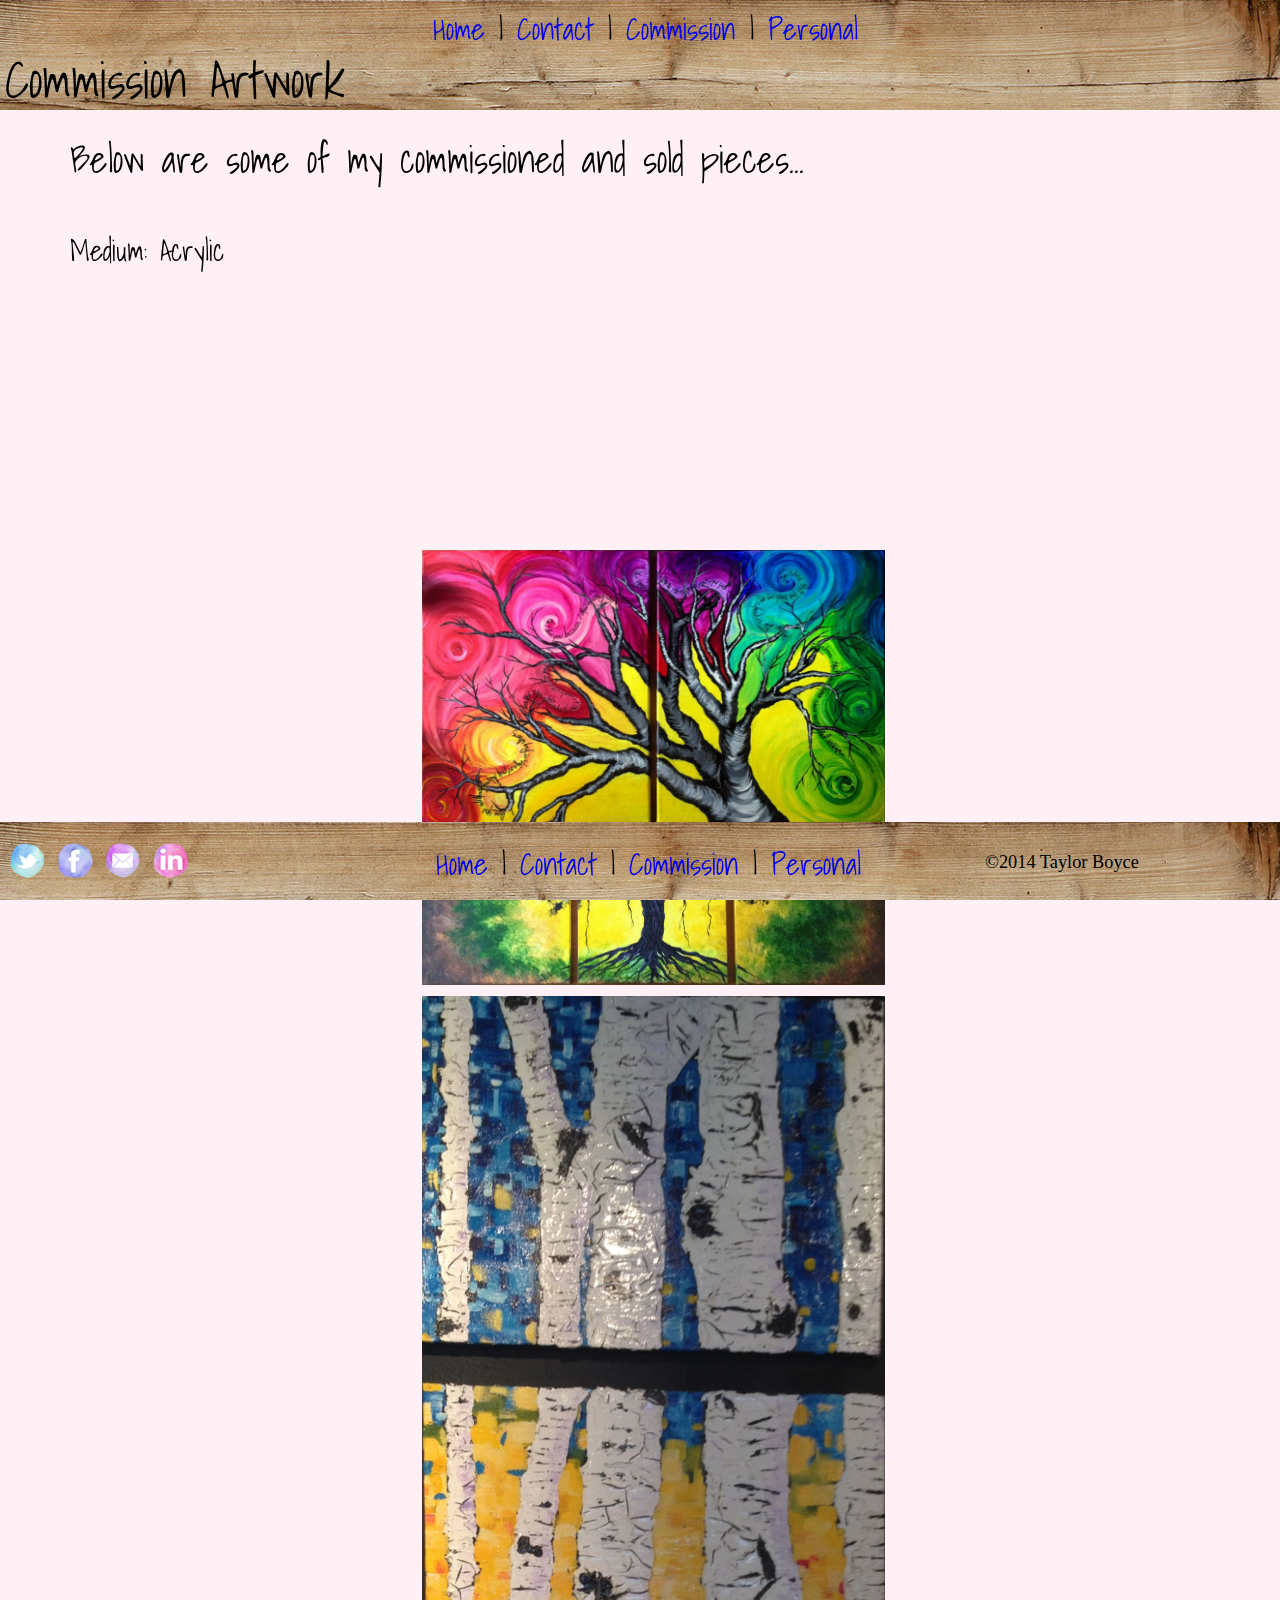
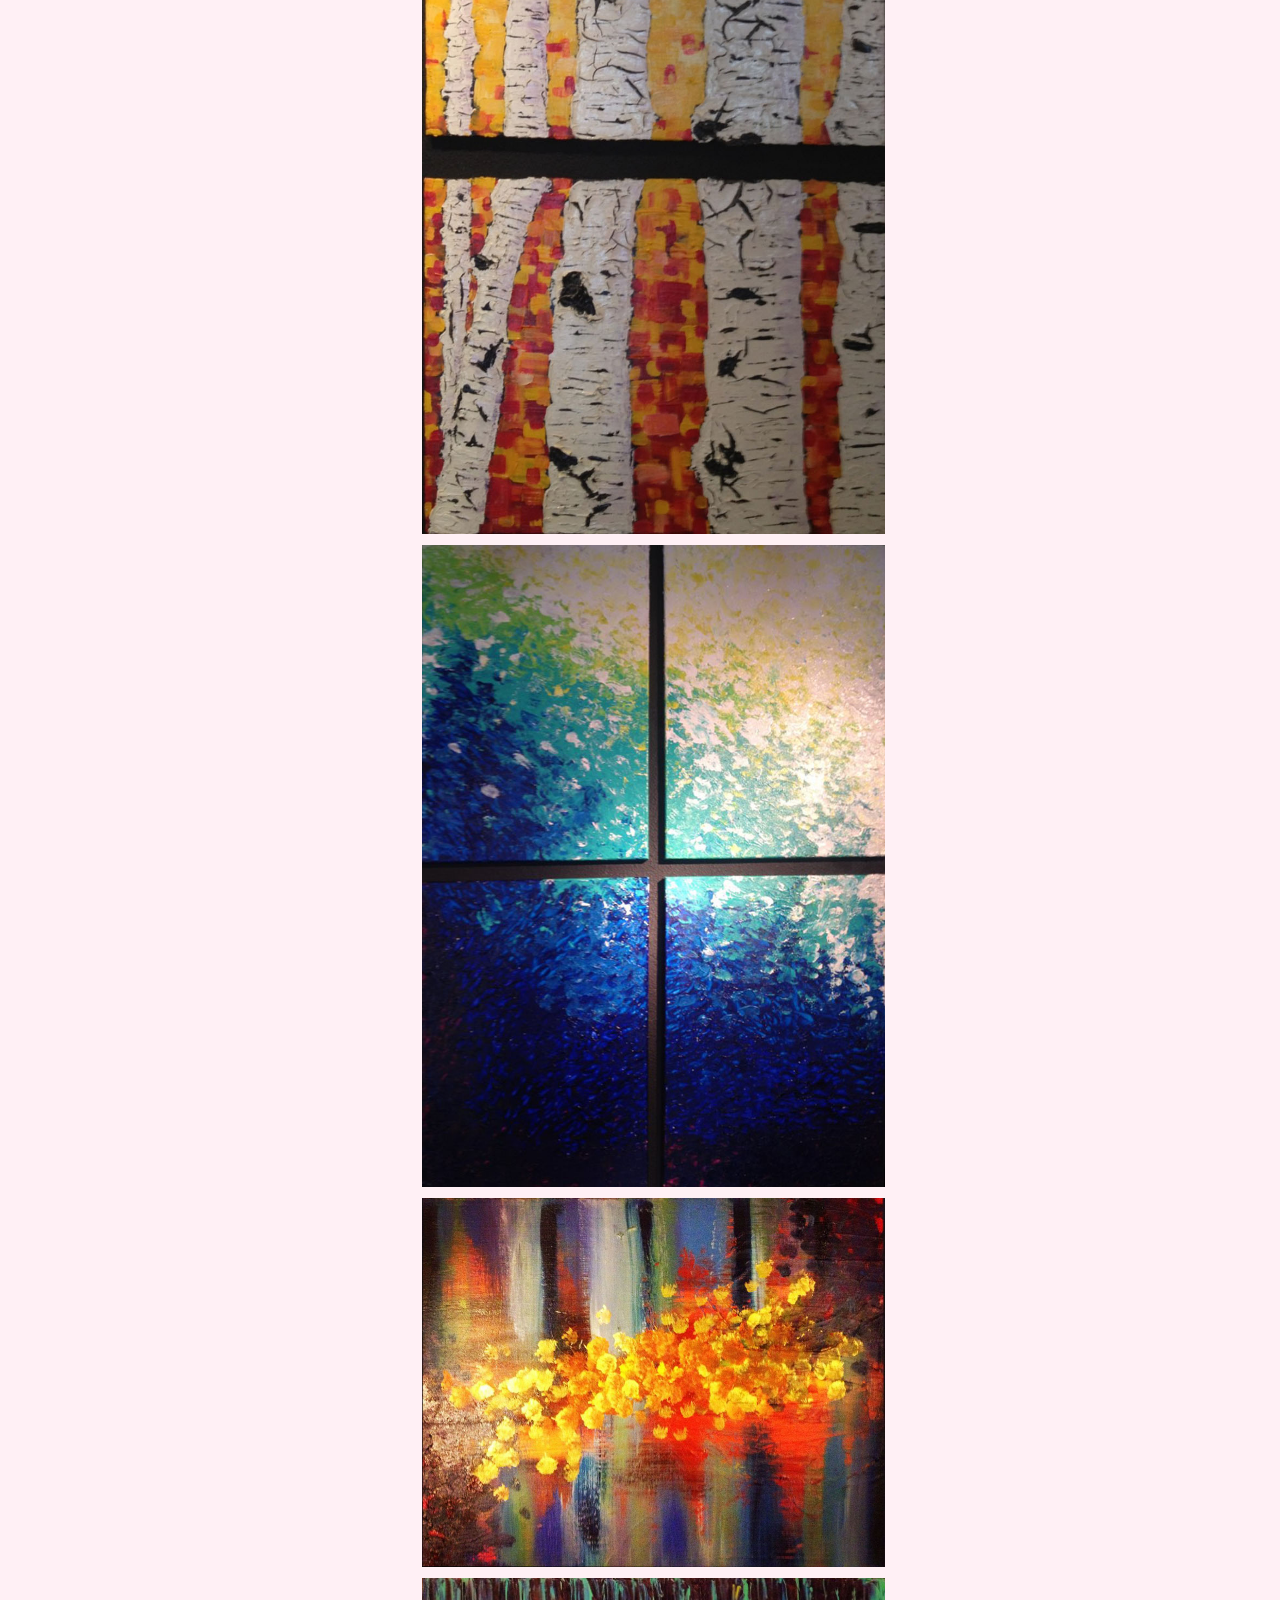
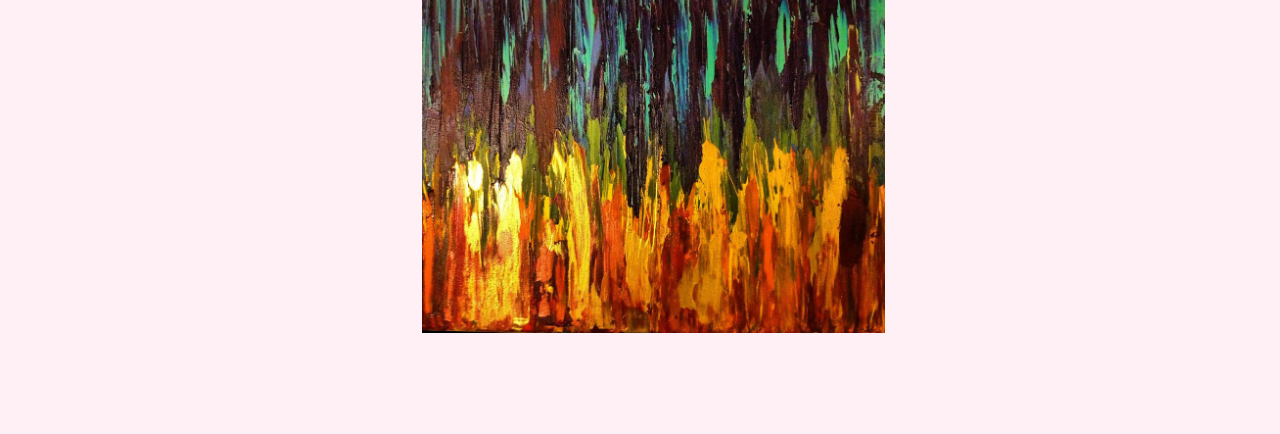
==== commission.html @ 78da39a7 "photo scroll seperate" ====
<!DOCTYPE html>
<html>
    <head>
        <title>Commissioned</title>
        <meta http-equiv="Content-Type" content="text/html; charset=UTF-8" />     
     <link rel="stylesheet" type="text/css" href="css\style.css" />
 <link href='http://fonts.googleapis.com/css?family=Shadows+Into+Light' rel='stylesheet' type='text/css'>
    <style type="text/css">
A:link {text-decoration: none}
A:visited {text-decoration: none}
A:active {text-decoration: none}
A:hover { font-weight:bold; color: black;}
</style>
    
    </head>
    
            <style>
        </style>
    <body>
         <div id="wrapper">
        <header>
            <h1>Commission Artwork</h1>

            
        </header>
 
        
        <nav>
            <a href="index.html">Home</a> | 
            <a href="contact.html">Contact</a> | 
            <a href="commission.html">Commission</a> | 
            <a href="personal.html">Personal</a> 
            
                
        </nav>
       <article>
        
                 <h2>Below are some of my commissioned and sold pieces...</h2>
                    <h3>Medium: Acrylic</h3>
          </article>
           <article2>
           <photos>
               <img src="images\leticia.jpg" alt="Acrylic" style="width:40%;">
                      
           <br>
               <img src="images\vat.jpg" alt="Acrylic" style="width:40%;">
                      
           <br>
               <img src="images\birch1.jpg" alt="Acrylic" style="width:40%;">
                      
           <br>
               <img src="images\submerged.jpg" alt="Acrylic" style="width:40%;">
                      
           <br>
               <img src="images\spring.jpg" alt="Acrylic" style="width:40%;">
                <br>
               <img src="images\incite.jpg" alt="Acrylic" style="width:40%;">

               <br><br><br>
           </photos>
        </article2>
        </div>
        <footer>
            <div>
    <a href="https://twitter.com/TaylorBoyce1"><img title="Twitter" src="images/aqua-green/twitter.png" alt="Twitter" width="35" height="35" /></a>
    
    <a href="https://www.facebook.com/Islingpaint"><img title="Facebook" src="images/blue-purple/facebook.png" alt="Facebook" width="35" height="35" /></a>

    <a href="mailto:&#116;&#098;&#111;&#121;&#099;&#101;&#064;&#117;&#102;&#108;&#046;&#101;&#100;&#117;"><img title="Email" src="images/purple-pink/email.png" alt="Email" width="35" height="35" /></a>

    <a href="https://www.linkedin.com/pub/taylor-boyce/a3/b56/348"><img title="LinkedIn" src="images/pink/linkedin.png" alt="LinkedIn" width="35" height="35" /></a>
           
            </div>
             
        
                <p><small>&copy;2014 Taylor Boyce</small></p>
            
            <nav>
            <a href="index.html">Home</a> | 
            <a href="contact.html">Contact</a> | 
            <a href="commission.html">Commission</a> | 
            <a href="personal.html">Personal</a> 
            
                
        </nav>
            
        </footer>
        
        
    
    </body>
        
        
        
        
        
        
        </html>
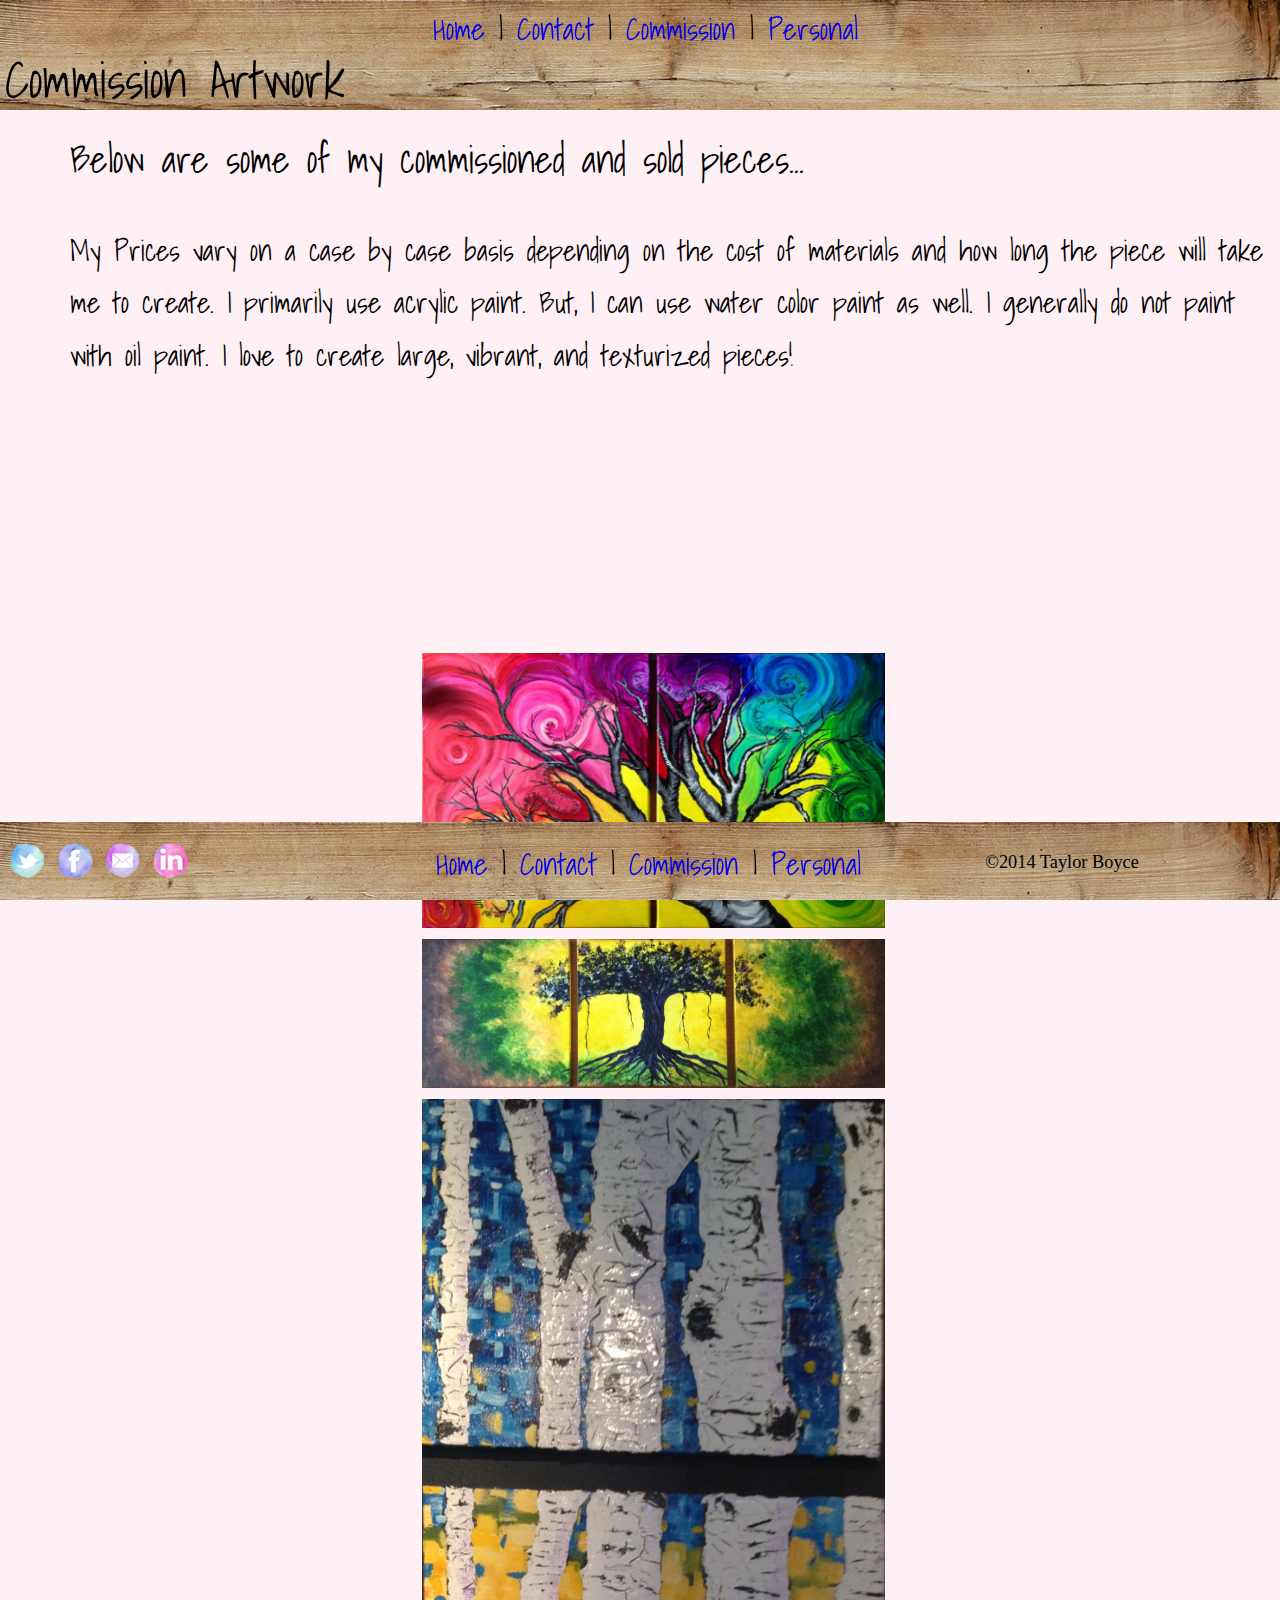
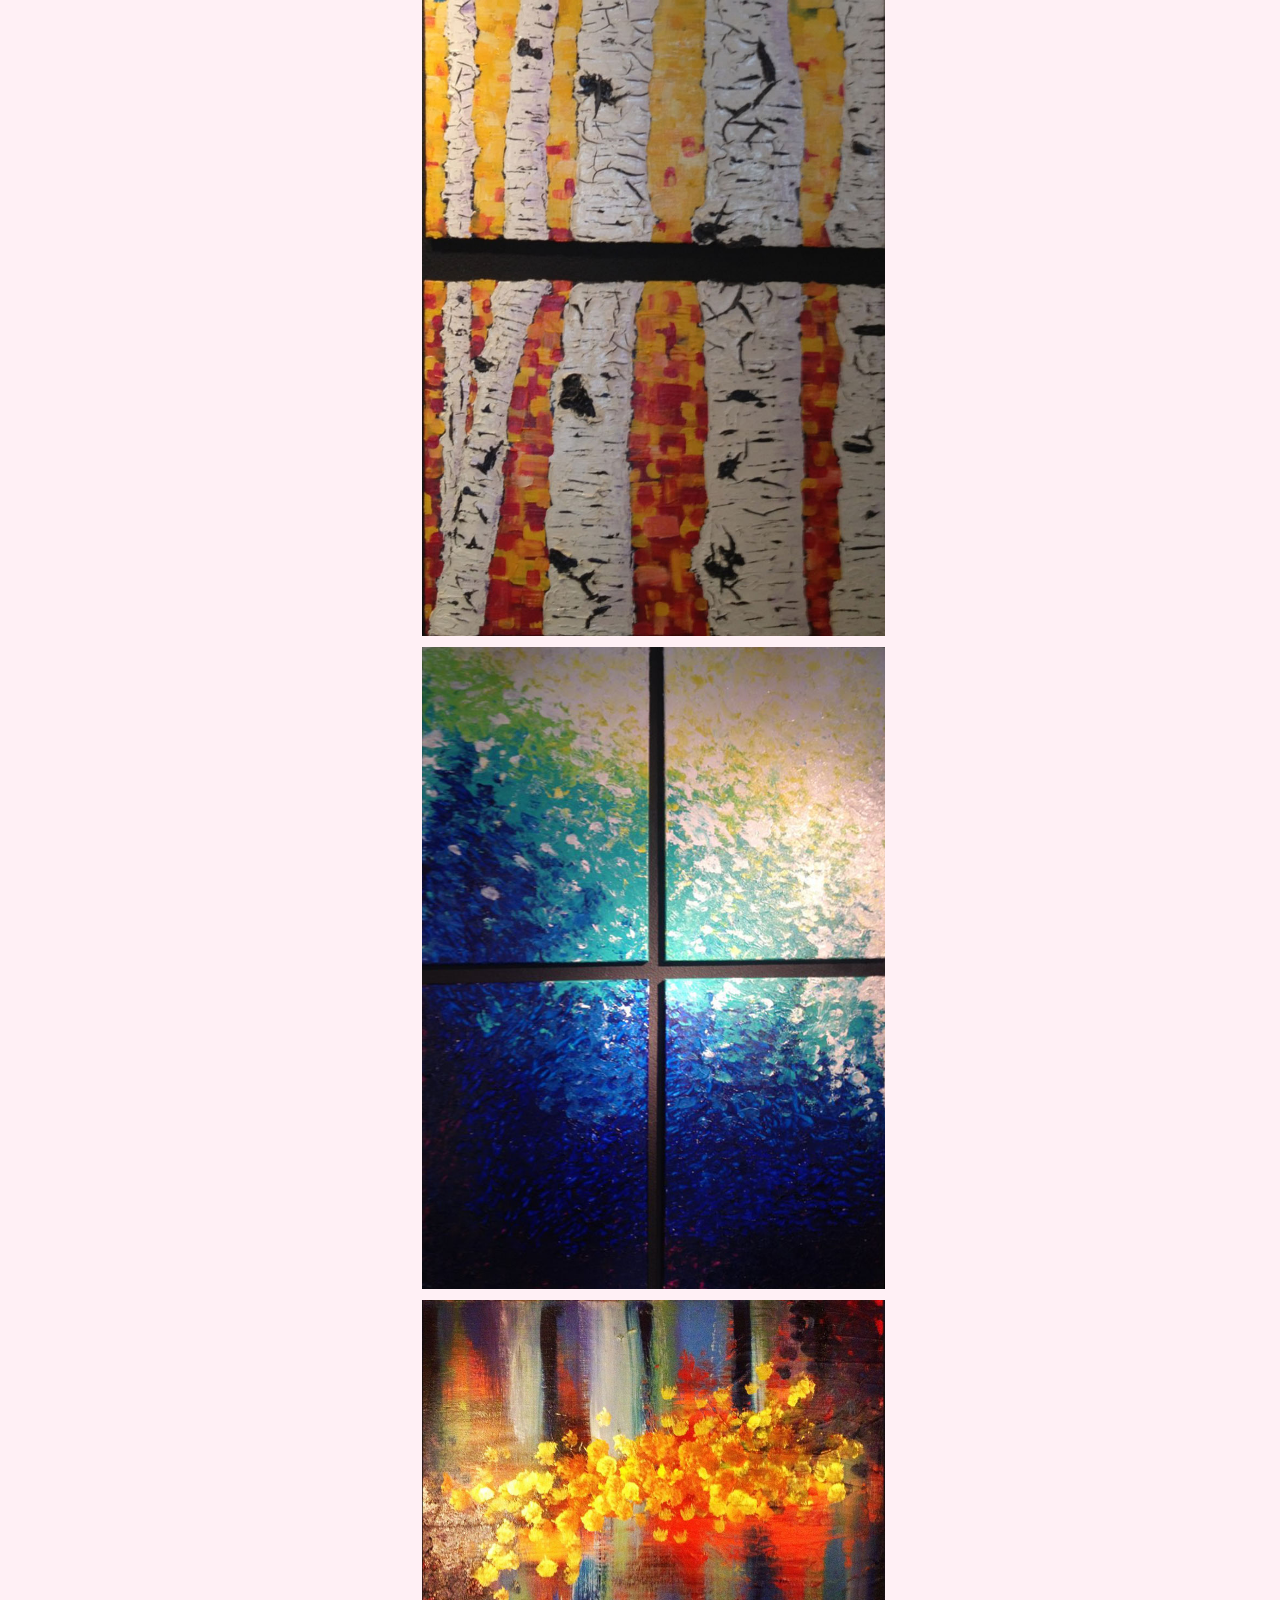
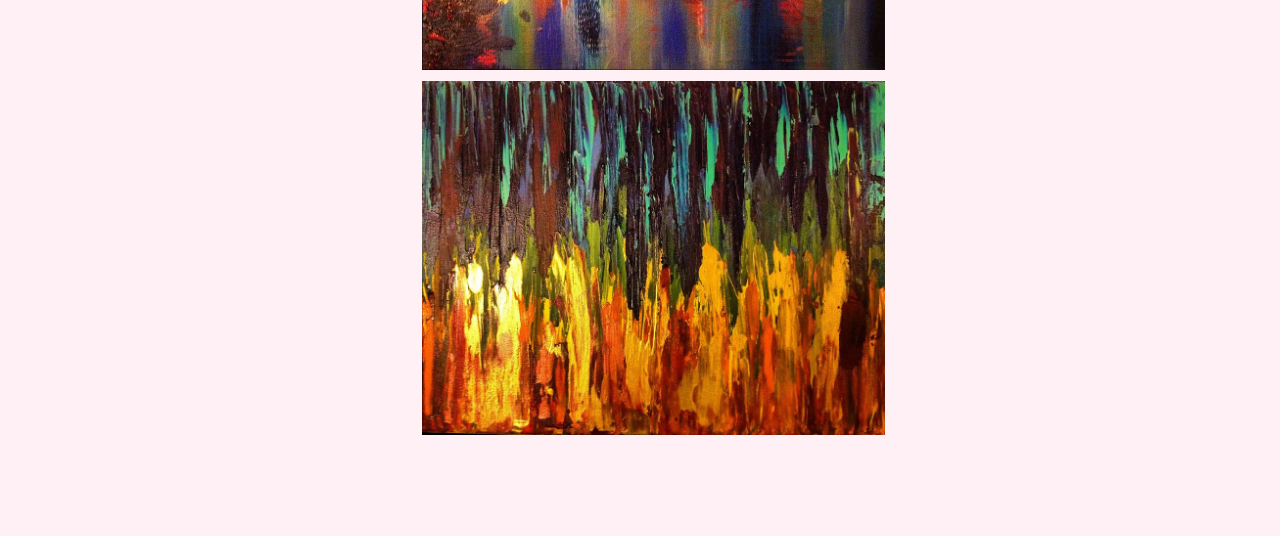
==== commit 291dd7d4: "content" ====
--- a/commission.html
+++ b/commission.html
@@ -46,7 +46,7 @@
        <article>
         
                  <h2>Below are some of my commissioned and sold pieces...</h2>
-                    <h3>Medium: Acrylic</h3>
+                    <h3>My Prices vary on a case by case basis depending on the cost of materials and how long the piece will take me to create. I primarily use acrylic paint. But, I can use water color paint as well. I generally do not paint with oil paint. I love to create large, vibrant, and texturized pieces! </h3>
           </article>
            <article2>
            <photos>
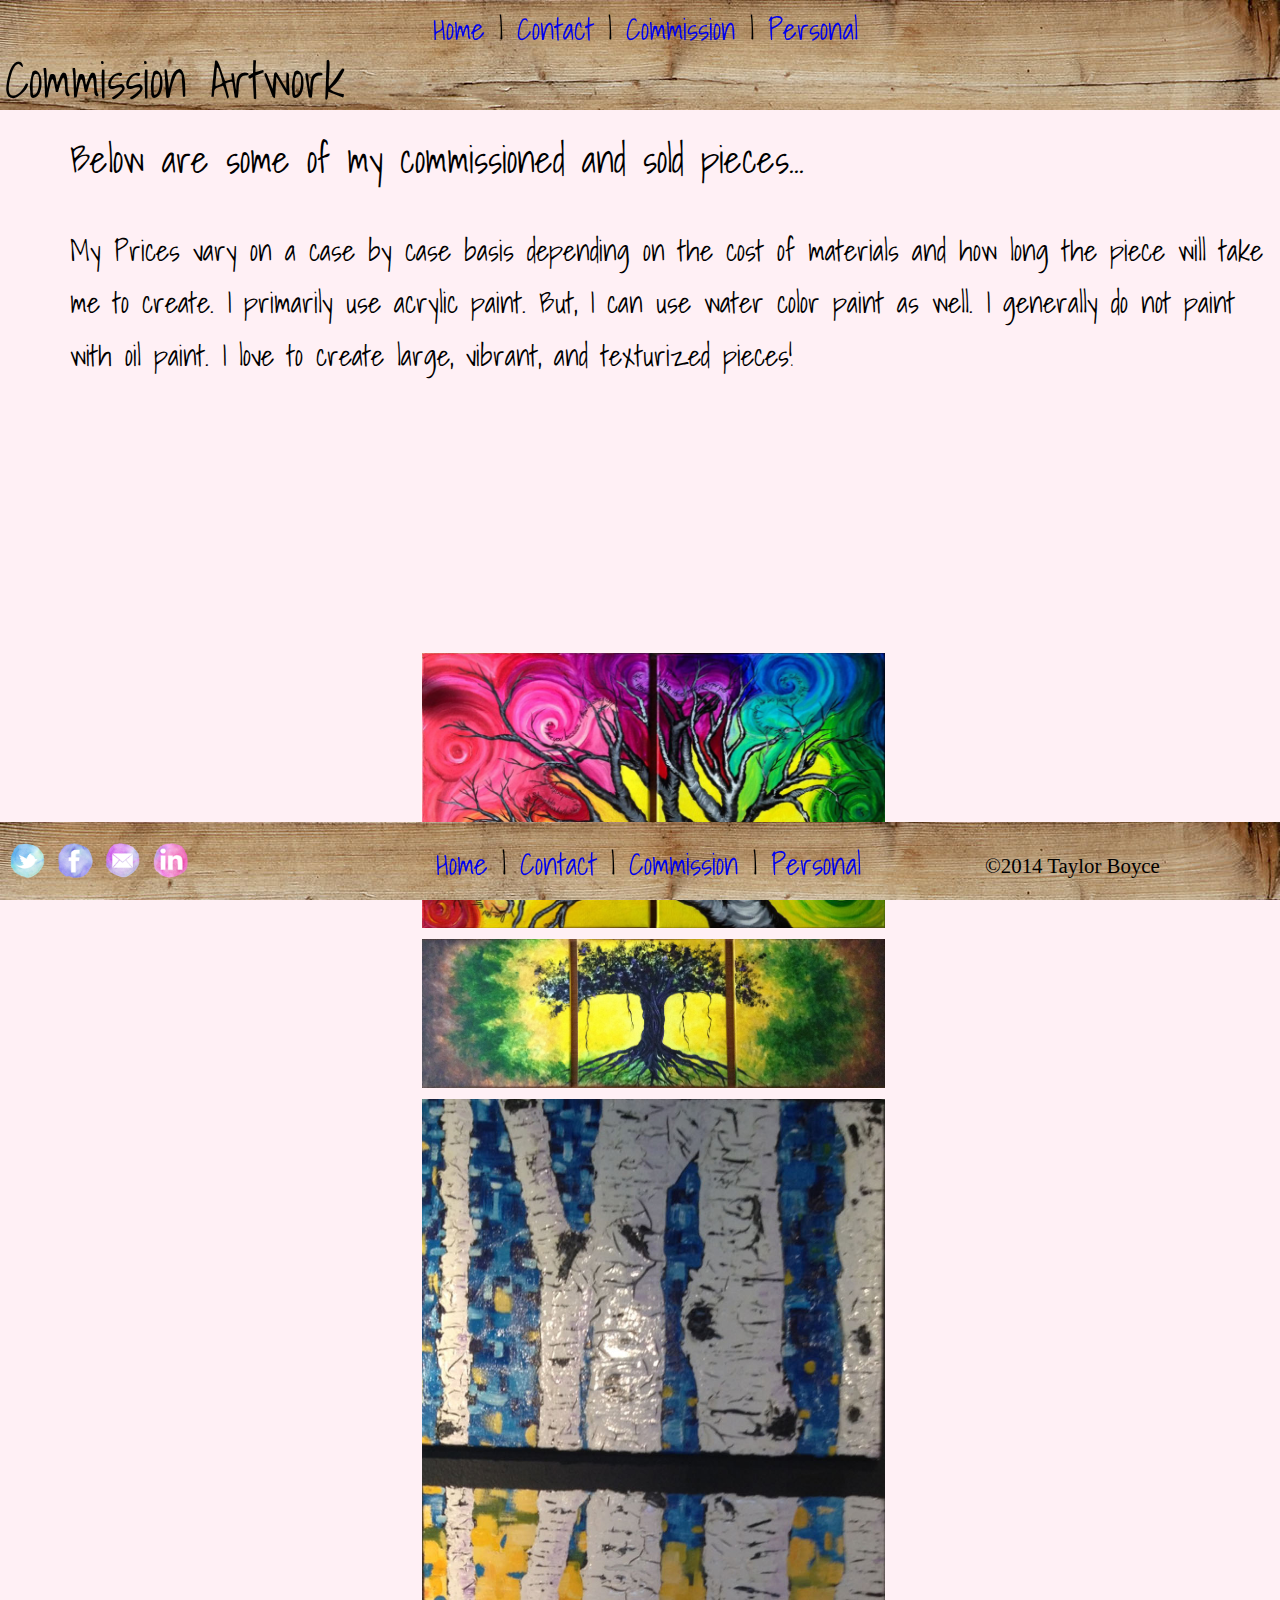
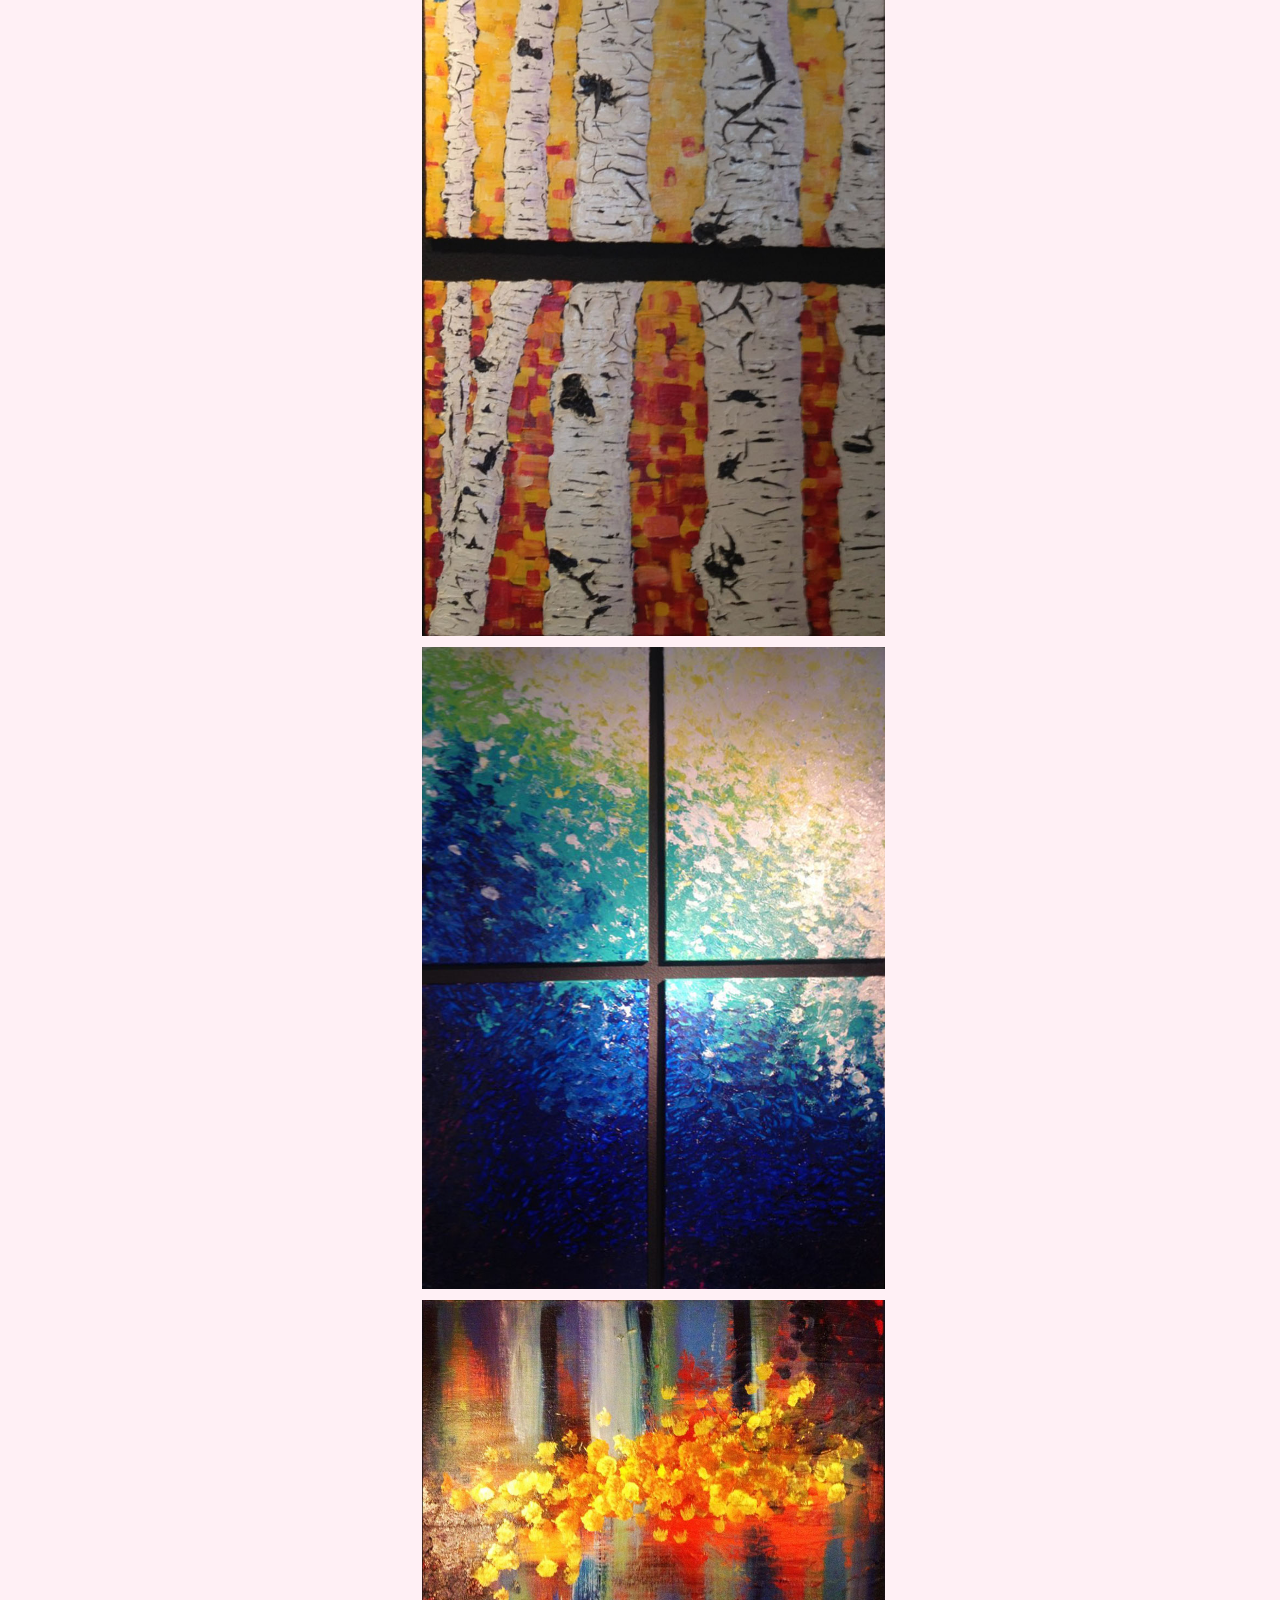
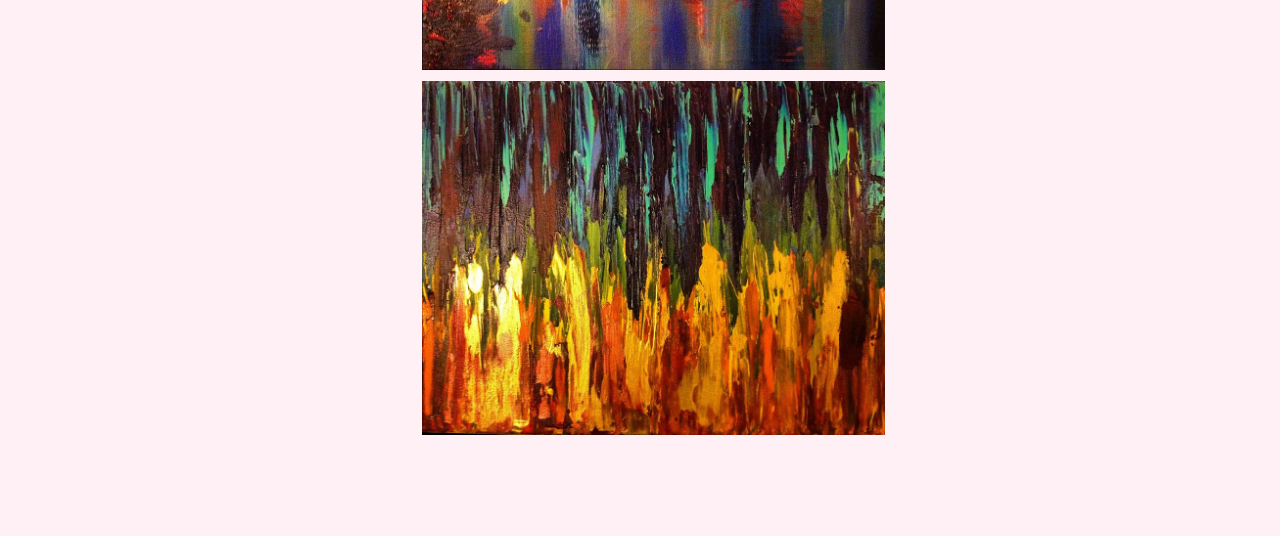
==== commit 3b05ab80: "link" ====
--- a/commission.html
+++ b/commission.html
@@ -13,7 +13,7 @@
     <head>
         <title>Commissioned</title>
         <meta http-equiv="Content-Type" content="text/html; charset=UTF-8" />     
-     <link rel="stylesheet" type="text/css" href="css\style.css" />
+<link rel="stylesheet" type="text/css" href="/css/style.css" />      <link href='http://fonts.googleapis.com/css?family=Shadows+Into+Light' rel='stylesheet' type='text/css'>
  <link href='http://fonts.googleapis.com/css?family=Shadows+Into+Light' rel='stylesheet' type='text/css'>
     <style type="text/css">
 A:link {text-decoration: none}
--- a/css/style.css
+++ b/css/style.css
@@ -0,0 +1,149 @@
+body { margin:0px; 
+       background-color: lavenderblush;
+}
+header {
+    background-image: url(../images/wood.jpg) ;
+    position: fixed; z-index:800;
+    color:black;
+    height:100px;
+    width:100%;
+    text-align:left;
+    padding:5px;
+    font-family: 'Shadows Into Light', cursive;
+    font-size: 25px;
+    
+      
+   
+}
+
+
+
+
+nav {
+   
+    
+    position:relative;z-index:999;
+    height:50px;
+    width:100%;
+    float:none;
+    text-align:center;
+    padding:5px; 
+    font-family: 'Shadows Into Light', cursive;
+    font-size: 30px;
+    margin-right: auto;
+    margin-left: auto;
+    
+    
+    
+    
+}
+
+
+    
+    
+div nav{position:fixed;
+    
+}
+
+article {
+    width:93.5%;
+    float:right;
+    padding:6px; 
+    padding-bottom:0%;
+    line-height: 1.8;
+    position:fixed;
+    font-family: 'Shadows Into Light', cursive;
+    margin-right: auto;
+    margin-left:5%;
+    text-align: left;
+    background-color: lavenderblush;
+    
+    
+    
+}
+article2 { width:90.5%;
+    float:left;
+    padding:10px; 
+    padding-top:3% ;
+    position:absolute; z-index: -1;
+    font-family: 'Shadows Into Light', cursive;
+    margin-right: auto;
+    margin-left:5%;
+    margin-top: 48%; 
+    margin-bottom: 20%;
+    text-align: center;
+    
+    
+    
+}
+
+
+
+h1 {font-weight:100;
+    
+}
+h2 {font-weight: 100;
+    margin-top: 120px;
+    ;
+    
+    }
+h3 {font-weight: 300}
+body {font-size: 25px;
+    
+   
+}
+
+    
+	
+    
+   
+    
+[]
+photos {
+  width:1500px;
+  padding:10px; 
+  float:left;
+  text-align: center;
+  position:absolute;
+margin-right: auto;
+    margin-left:19%;
+    
+    
+}
+
+
+footer {
+    background-image: url(../images/wood.jpg);
+    text-align:left;
+    padding:10px;
+    bottom:0pt;
+    position: fixed; z-index:800;
+    width:100%;
+}
+footer div {
+            float:left;
+            margin-bottom: auto;
+            position: relative;
+            font-size: 200%;
+    
+}
+footer p {text-align:right;
+            position: absolute;
+            marresizebottom: 0%;
+            margin-right: auto;
+            margin-left:75%;
+            padding:0px;
+            line-height:60%;
+            
+            
+        }
+footer nav {position: fixed;
+            line-height: 90px;
+            padding-top: 0%;
+            margin-top: -1%;
+            width:50%;
+            text-align: center;
+            margin-left: 24.5%;
+            
+            
+}
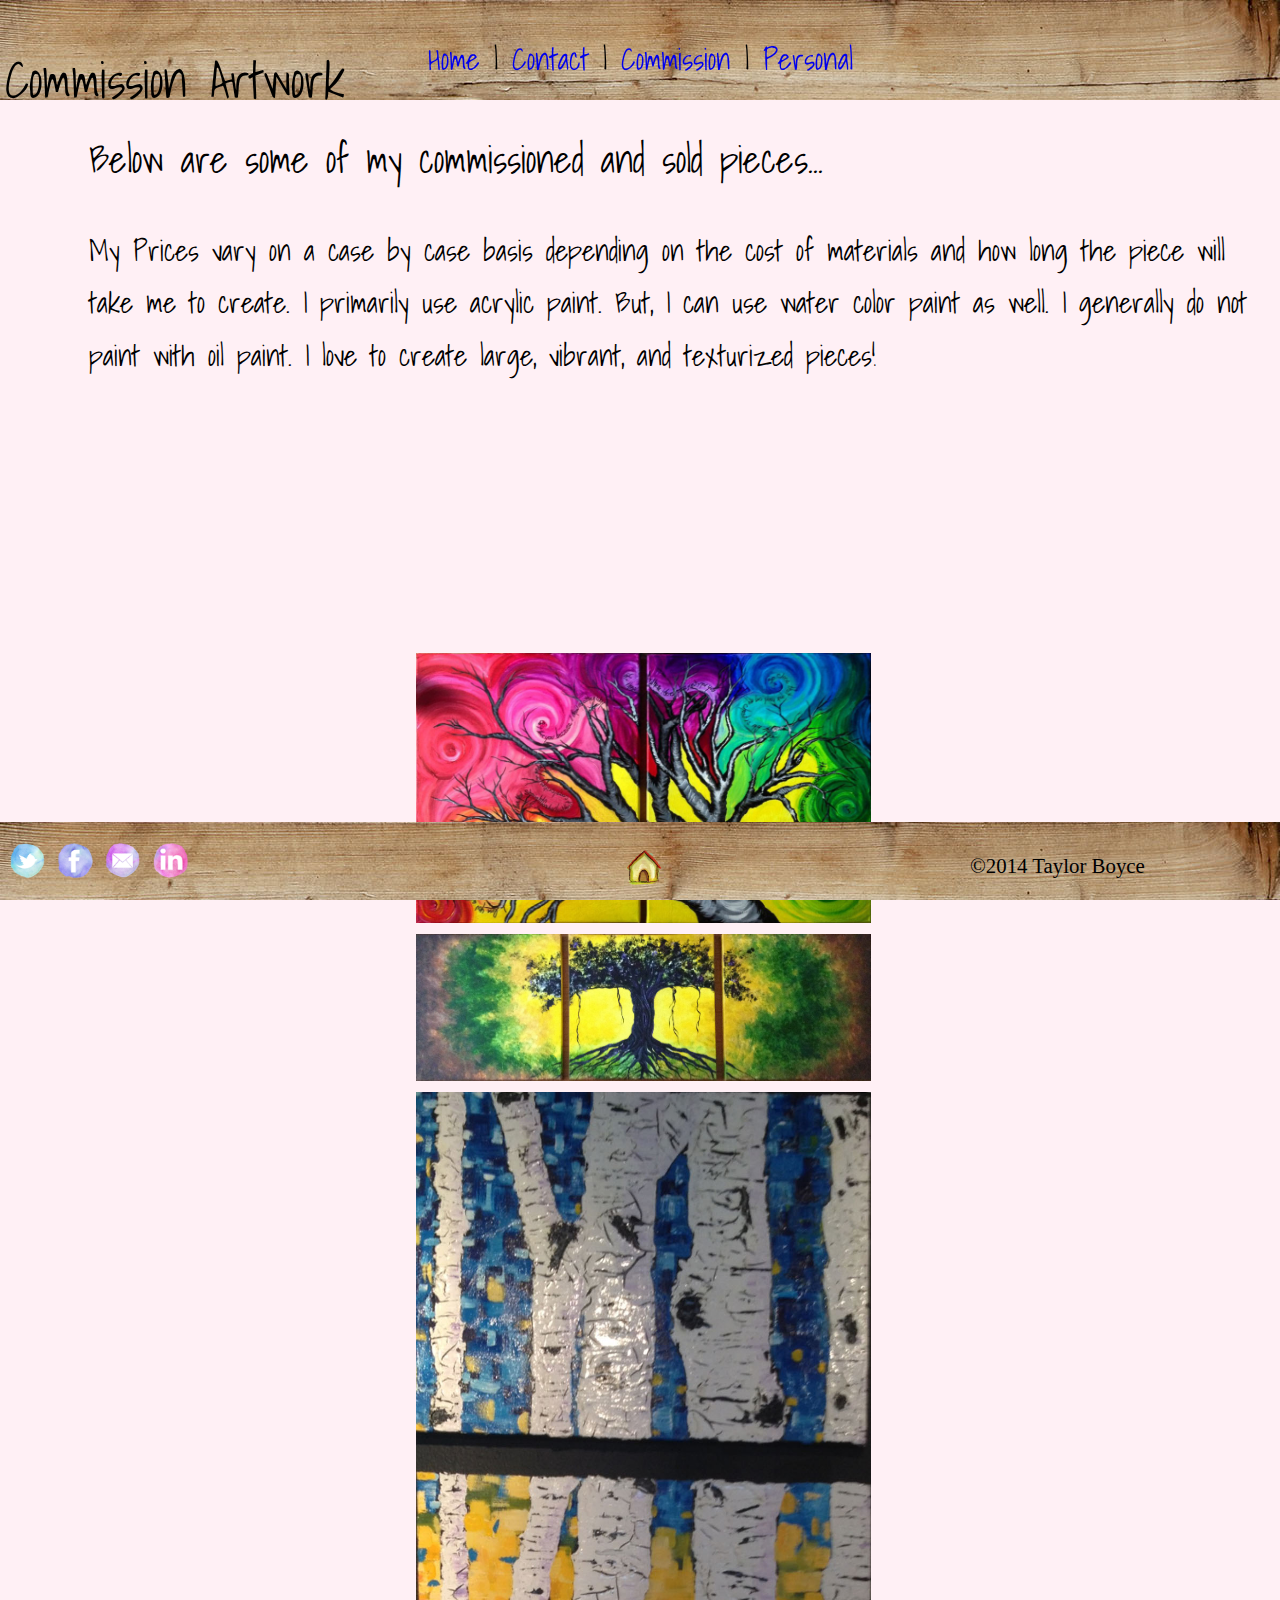
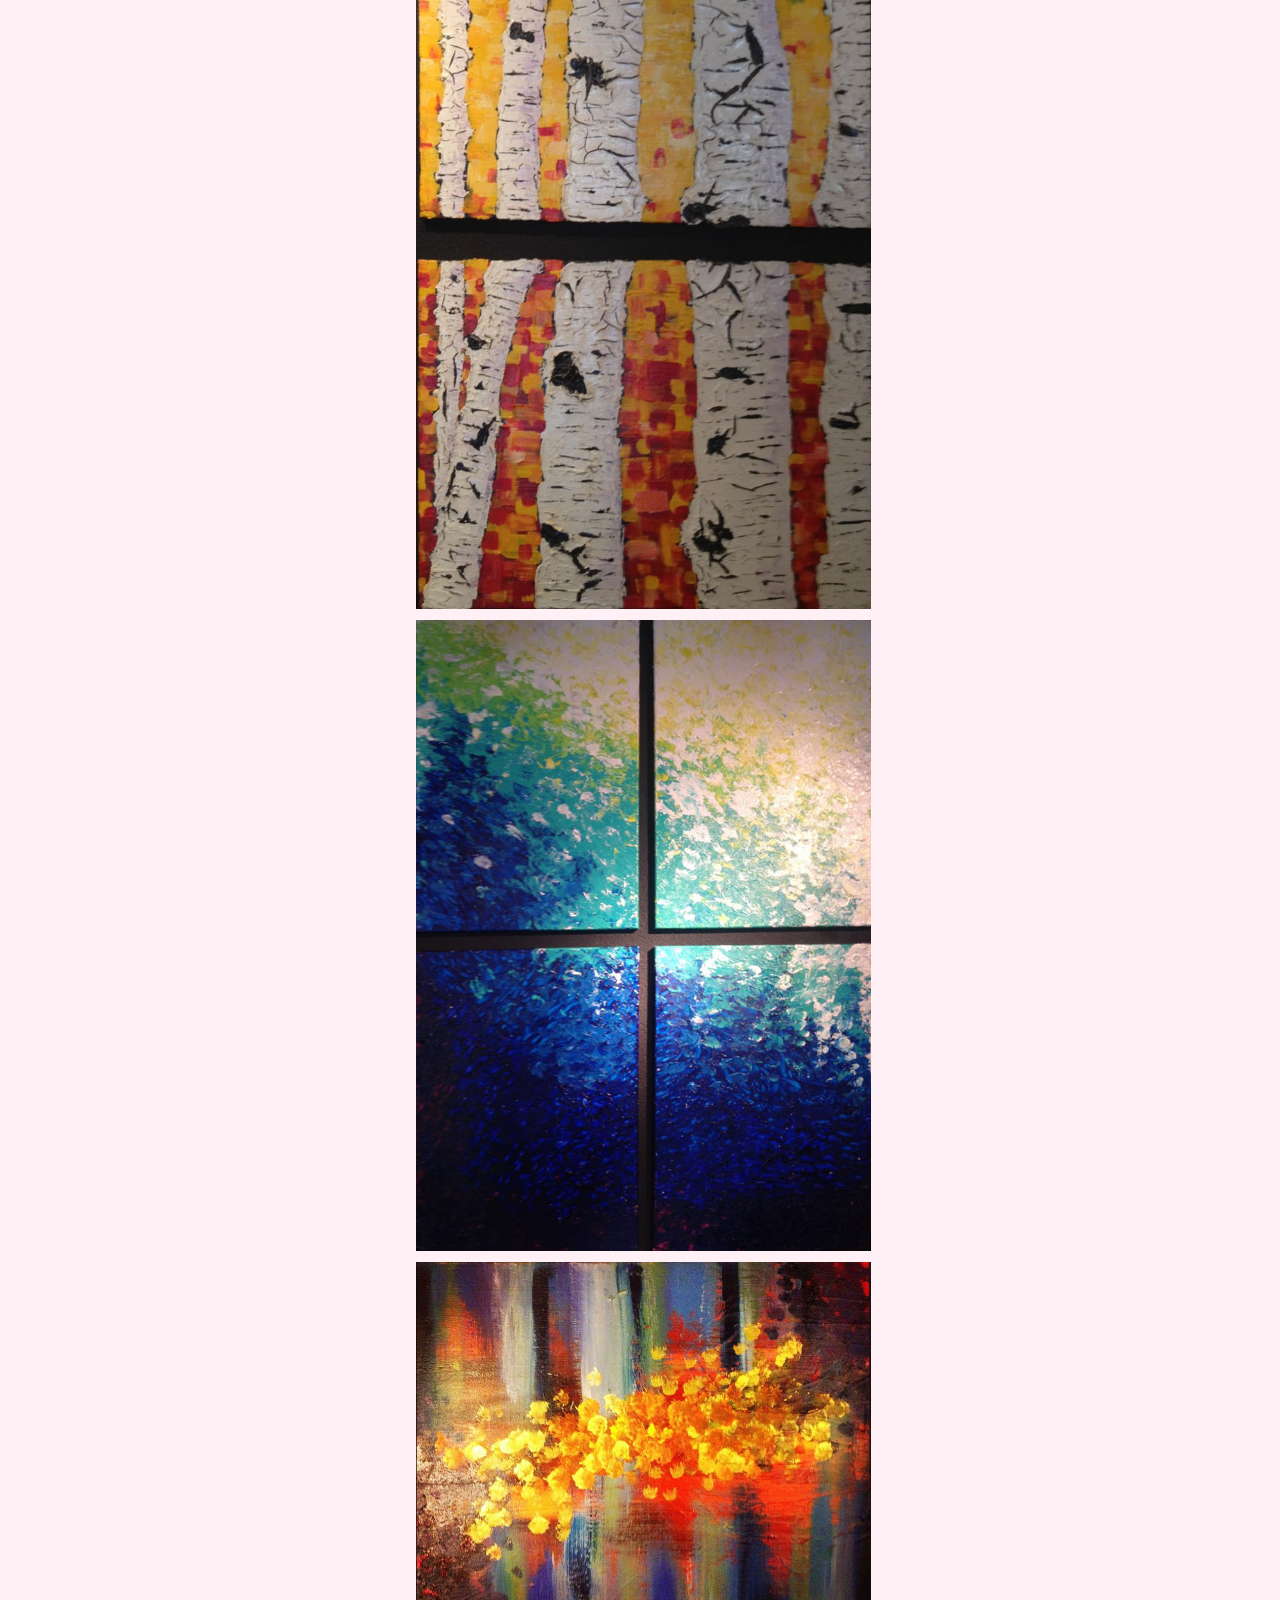
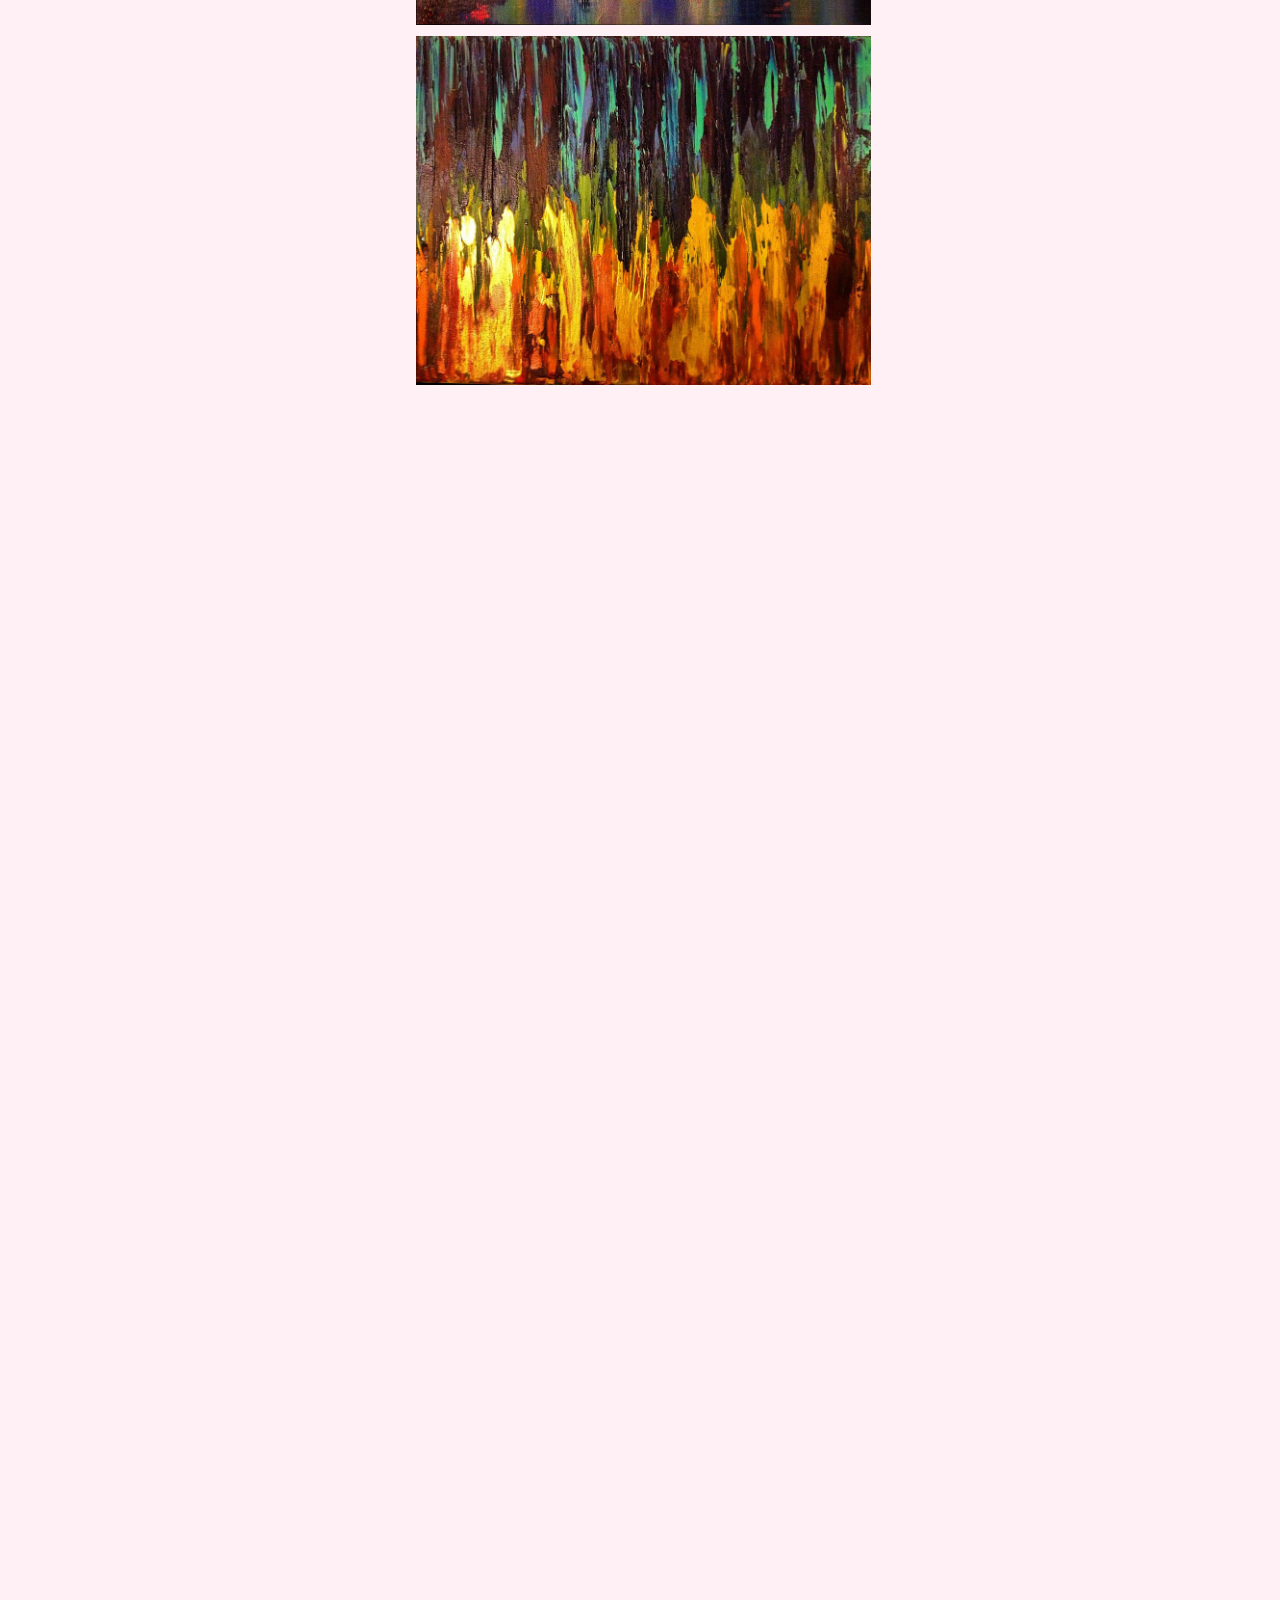
==== commit 7a32ee61: "footer nav" ====
--- a/commission.html
+++ b/commission.html
@@ -13,8 +13,7 @@
     <head>
         <title>Commissioned</title>
         <meta http-equiv="Content-Type" content="text/html; charset=UTF-8" />     
-<link rel="stylesheet" type="text/css" href="/css/style.css" />      <link href='http://fonts.googleapis.com/css?family=Shadows+Into+Light' rel='stylesheet' type='text/css'>
- <link href='http://fonts.googleapis.com/css?family=Shadows+Into+Light' rel='stylesheet' type='text/css'>
+<link rel="stylesheet" type="text/css" href="http://taylormboyce.github.io/css/style.css" /> <link href='http://fonts.googleapis.com/css?family=Shadows+Into+Light' rel='stylesheet' type='text/css'>
     <style type="text/css">
 A:link {text-decoration: none}
 A:visited {text-decoration: none}
@@ -24,8 +23,7 @@
     
     </head>
     
-            <style>
-        </style>
+         
     <body>
          <div id="wrapper">
         <header>
@@ -36,12 +34,15 @@
  
         
         <nav>
-            <a href="index.html">Home</a> | 
-            <a href="contact.html">Contact</a> | 
-            <a href="commission.html">Commission</a> | 
-            <a href="personal.html">Personal</a> 
+               <ul>
             
                 
+                <li> <a href="index.html">Home</a> | </li>
+                <li>  <a href="contact.html">Contact</a> | </li>
+                <li> <a href="commission.html">Commission</a> | </li>
+                <li> <a href="personal.html">Personal</a> </li>
+            
+            </ul> 
         </nav>
        <article>
         
@@ -50,25 +51,25 @@
           </article>
            <article2>
            <photos>
-               <img src="images\leticia.jpg" alt="Acrylic" style="width:40%;">
+               <img src="images/leticia.jpg" alt="Acrylic" style="width:40%;">
                       
            <br>
-               <img src="images\vat.jpg" alt="Acrylic" style="width:40%;">
+               <img src="images/vat.jpg" alt="Acrylic" style="width:40%;">
                       
            <br>
-               <img src="images\birch1.jpg" alt="Acrylic" style="width:40%;">
+               <img src="images/birch1.jpg" alt="Acrylic" style="width:40%;">
                       
            <br>
-               <img src="images\submerged.jpg" alt="Acrylic" style="width:40%;">
+               <img src="images/submerged.jpg" alt="Acrylic" style="width:40%;">
                       
            <br>
-               <img src="images\spring.jpg" alt="Acrylic" style="width:40%;">
+               <img src="images/spring.jpg" alt="Acrylic" style="width:40%;">
                 <br>
-               <img src="images\incite.jpg" alt="Acrylic" style="width:40%;">
+               <img src="images/incite.jpg" alt="Acrylic" style="width:40%;">
 
                <br><br><br>
-           </photos>
-        </article2>
+               </photos>
+             </article2>
         </div>
         <footer>
             <div>
@@ -86,10 +87,8 @@
                 <p><small>&copy;2014 Taylor Boyce</small></p>
             
             <nav>
-            <a href="index.html">Home</a> | 
-            <a href="contact.html">Contact</a> | 
-            <a href="commission.html">Commission</a> | 
-            <a href="personal.html">Personal</a> 
+                       <a href="index.html"><img title="Home Page" src="images/home.png" alt="Home Page" width="70" height="70" /></a>
+
             
                 
         </nav>
